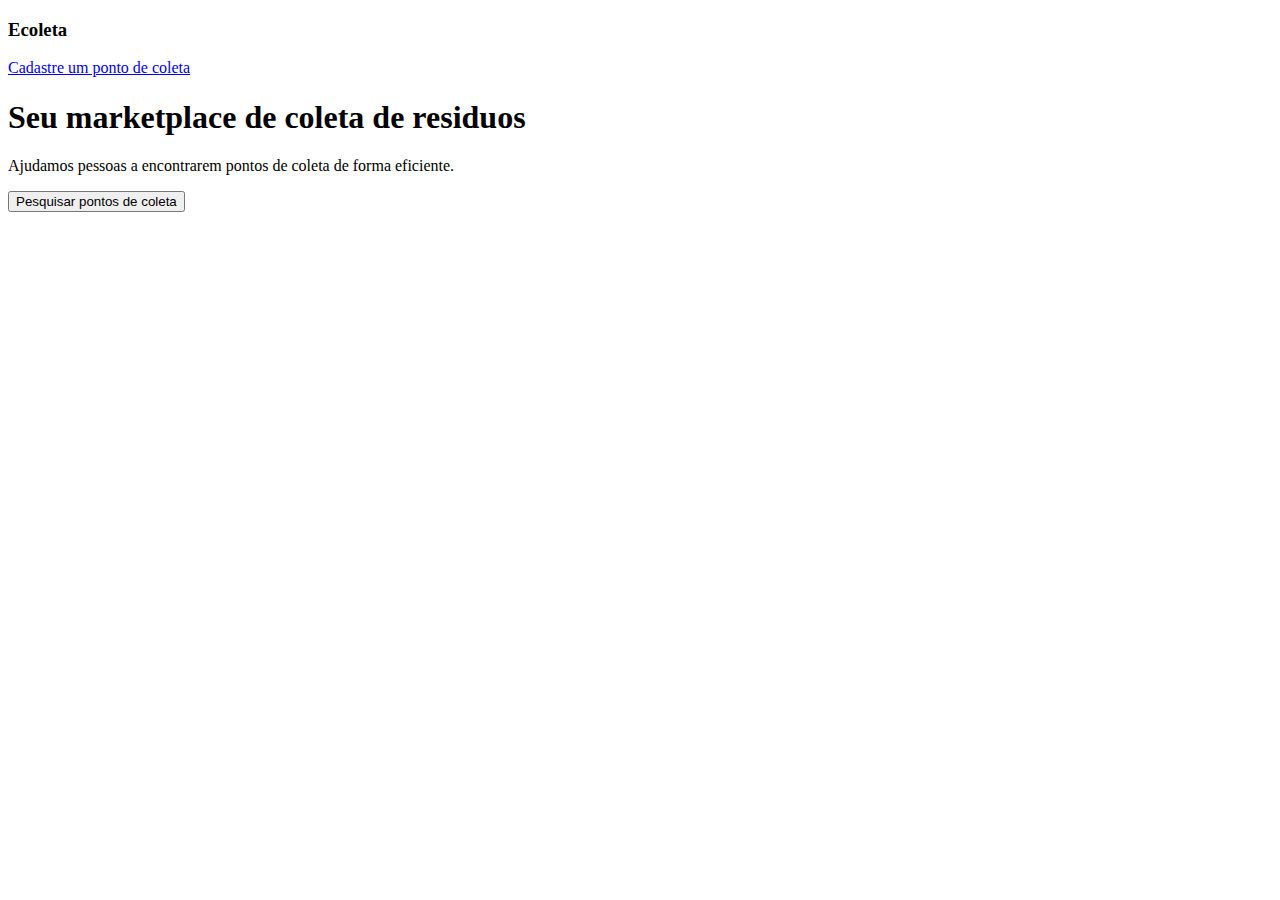
==== NextLevelWeek/index.html @ 7db88cbb "Adding the File index.html and main.css and the body of HTML" ====
<!DOCTYPE html>
<html lang="pt-br">
<head>
  <meta charset="UTF-8">
  <meta name="viewport" content="width=device-width, initial-scale=1.0">
  <title>Ecoleta</title>

  <link href="https://fonts.googleapis.com/css2?family=Roboto:ital,wght@0,700;1,300&display=swap" rel="stylesheet">

  <link rel="stylesheet" href="/styles/main.css">
</head>
<body>
  <h3>Ecoleta</h3>     
  <a href="#">Cadastre um ponto de coleta</a>

  <h1>Seu marketplace de coleta de residuos</h1>

  <p>Ajudamos pessoas a encontrarem pontos de coleta de forma eficiente.</p>

  <button>Pesquisar pontos de coleta</button>
</body>
</html>
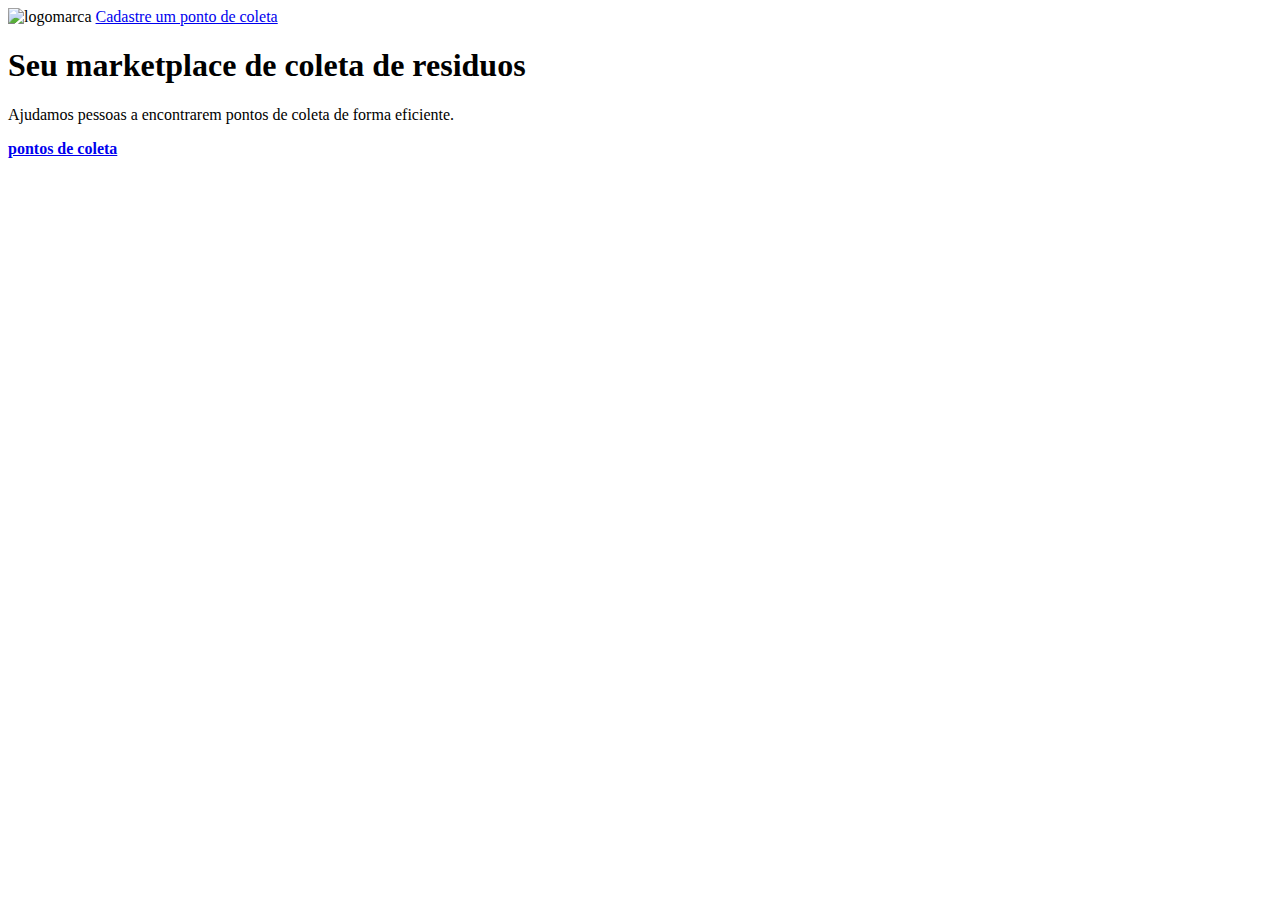
==== commit 26e574cc: "Adding the images, and finished the first page of website" ====
--- a/NextLevelWeek/index.html
+++ b/NextLevelWeek/index.html
@@ -1,25 +1,36 @@
 <!DOCTYPE html>
 <html lang="pt-br">
+
 <head>
   <meta charset="UTF-8">
   <meta name="viewport" content="width=device-width, initial-scale=1.0">
   <title>Ecoleta</title>
 
-  <link href="https://fonts.googleapis.com/css2?family=Roboto:ital,wght@0,700;1,300&display=swap" rel="stylesheet">
+  <link href="https://fonts.googleapis.com/css2?family=Roboto&family=Ubuntu:wght@700&display=swap" rel="stylesheet">
 
   <link rel="stylesheet" href="/styles/main.css">
 </head>
+
 <body>
-  <h3>Ecoleta</h3>     
-  <a href="#">Cadastre um ponto de coleta</a>
 
-  <h1>Seu marketplace de coleta de residuos</h1>
+  <div id="page-home">
+    <div class="content">
+      <header>
+        <img src="/extras-aula-1/icones/logo.svg" alt="logomarca">
+        <a href="#"><span></span>Cadastre um ponto de coleta</a>
+      </header>
+      <main>
+        <h1>Seu marketplace de coleta de residuos</h1>
 
-  <p>Ajudamos pessoas a encontrarem pontos de coleta de forma eficiente.</p>
+        <p>Ajudamos pessoas a encontrarem pontos de coleta de forma eficiente.</p>
 
-  <button>Pesquisar pontos de coleta</button>
+        <a href="#"><span></span><strong>pontos de coleta</strong></a>
+        
+      </main>
+      </div>
+  </div>
+
+
 </body>
-</html>
-  
 
-  +</html>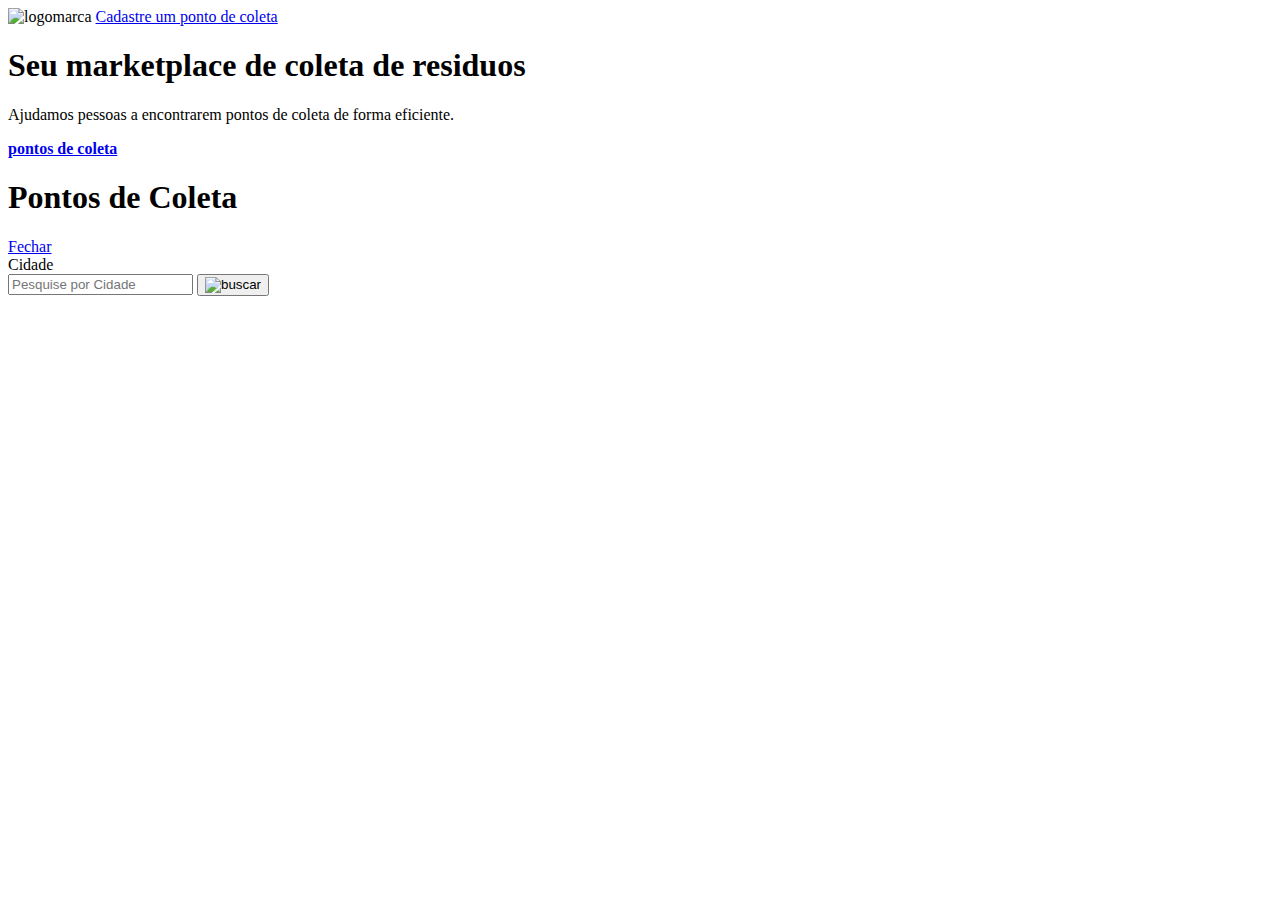
==== commit 0021d531: "Creating the form, and search page." ====
--- a/NextLevelWeek/index.html
+++ b/NextLevelWeek/index.html
@@ -9,6 +9,10 @@
   <link href="https://fonts.googleapis.com/css2?family=Roboto&family=Ubuntu:wght@700&display=swap" rel="stylesheet">
 
   <link rel="stylesheet" href="/styles/main.css">
+  <link rel="stylesheet" href="/styles/home.css">
+  <link rel="stylesheet" href="/styles/modal.css">
+  <link rel="stylesheet" href="/styles/responsive.css">
+
 </head>
 
 <body>
@@ -17,7 +21,7 @@
     <div class="content">
       <header>
         <img src="/extras-aula-1/icones/logo.svg" alt="logomarca">
-        <a href="#"><span></span>Cadastre um ponto de coleta</a>
+        <a href="create-point.html"><span></span>Cadastre um ponto de coleta</a>
       </header>
       <main>
         <h1>Seu marketplace de coleta de residuos</h1>
@@ -30,7 +34,25 @@
       </div>
   </div>
 
+  <div id="modal" class="hide">
+    <div class="content">
+      <div class="header">
+        <h1>Pontos de Coleta</h1>
+        <a href="#">Fechar</a>
+      </div>
+      <form action="/search-results.html">
+        <label for="search">Cidade</label>
+        <div class="search field">
+          <input type="text" name="search" placeholder="Pesquise por Cidade">
+          <button>
+            <img src="/extras-aula-1/icones/search.svg" alt="buscar">
+          </button>
+        </div>
+      </form>
+    </div>
+  </div>
 
+<script src="/scripts/index.js"></script>
 </body>
 
 </html>